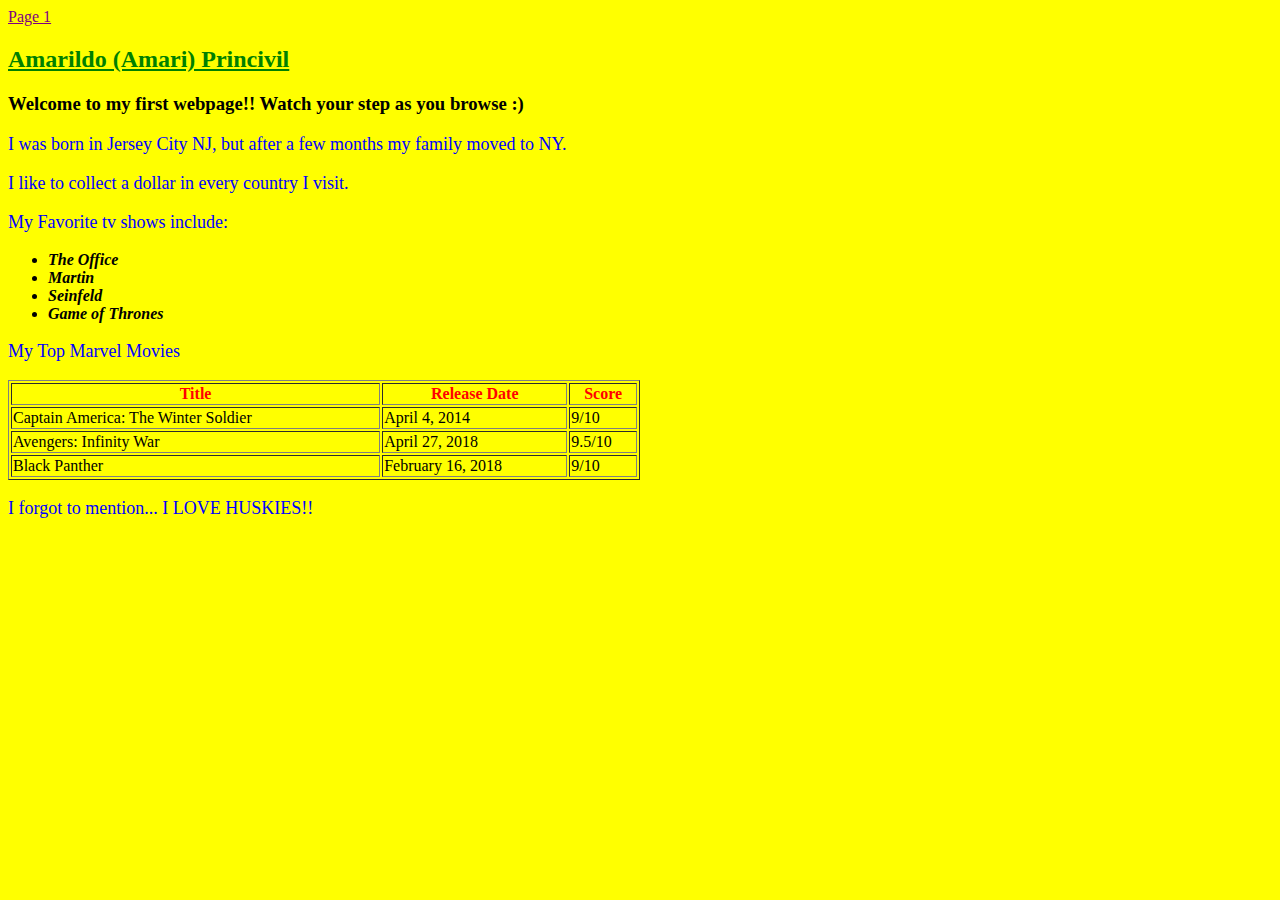
==== moreInfo.html @ 733668ec "add files" ====
<!DOCTYPE html>
<html lang="en">
  <head>
    <meta charset="UTF-8" />
    <meta http-equiv="X-UA-Compatible" content="IE=edge" />
    <meta name="viewport" content="width=device-width, initial-scale=1.0" />
    <title>Bonus Info</title>
    <style>
      h2 {
        color: green;
        text-decoration: underline;
      }
      p {
        color: blue;
        font-size: 18px;
      }

      li {
        font-weight: bold;
        font-style: italic;
      }

      body {
        background-color: yellow;
      }

      a {
        color: purple;
      }
      th {
        color: red;
      }
    </style>
  </head>
  <body>
    <nav>
      <a href="index.html">Page 1</a>
    </nav>
    <h2>Amarildo (Amari) Princivil</h2>
    <h3>Welcome to my first webpage!! Watch your step as you browse :)</h3>
    <p>
      I was born in Jersey City NJ, but after a few months my family moved to
      NY.
    </p>
    <p>I like to collect a dollar in every country I visit.</p>
    <p></p>
    <p>My Favorite tv shows include:</p>
    <ul>
      <li>The Office</li>
      <li>Martin</li>
      <li>Seinfeld</li>
      <li>Game of Thrones</li>
    </ul>
    <p>My Top Marvel Movies</p>
    <table width="50%" border="solid">
      <tr>
        <th>Title</th>
        <th>Release Date</th>
        <th>Score</th>
      </tr>
      <tr>
        <td>Captain America: The Winter Soldier</td>
        <td>April 4, 2014</td>
        <td>9/10</td>
      </tr>
      <tr>
        <td>Avengers: Infinity War</td>
        <td>April 27, 2018</td>
        <td>9.5/10</td>
      </tr>
      <tr>
        <td>Black Panther</td>
        <td>February 16, 2018</td>
        <td>9/10</td>
      </tr>
    </table>
    <p>I forgot to mention... I LOVE HUSKIES!!</p>
    <iframe
      width="560"
      height="315"
      src="https://www.youtube.com/embed/eW36LU8gdIU"
      title="YouTube video player"
      frameborder="0"
      allow="accelerometer; autoplay; clipboard-write; encrypted-media; gyroscope; picture-in-picture"
      allowfullscreen
    ></iframe>
  </body>
</html>
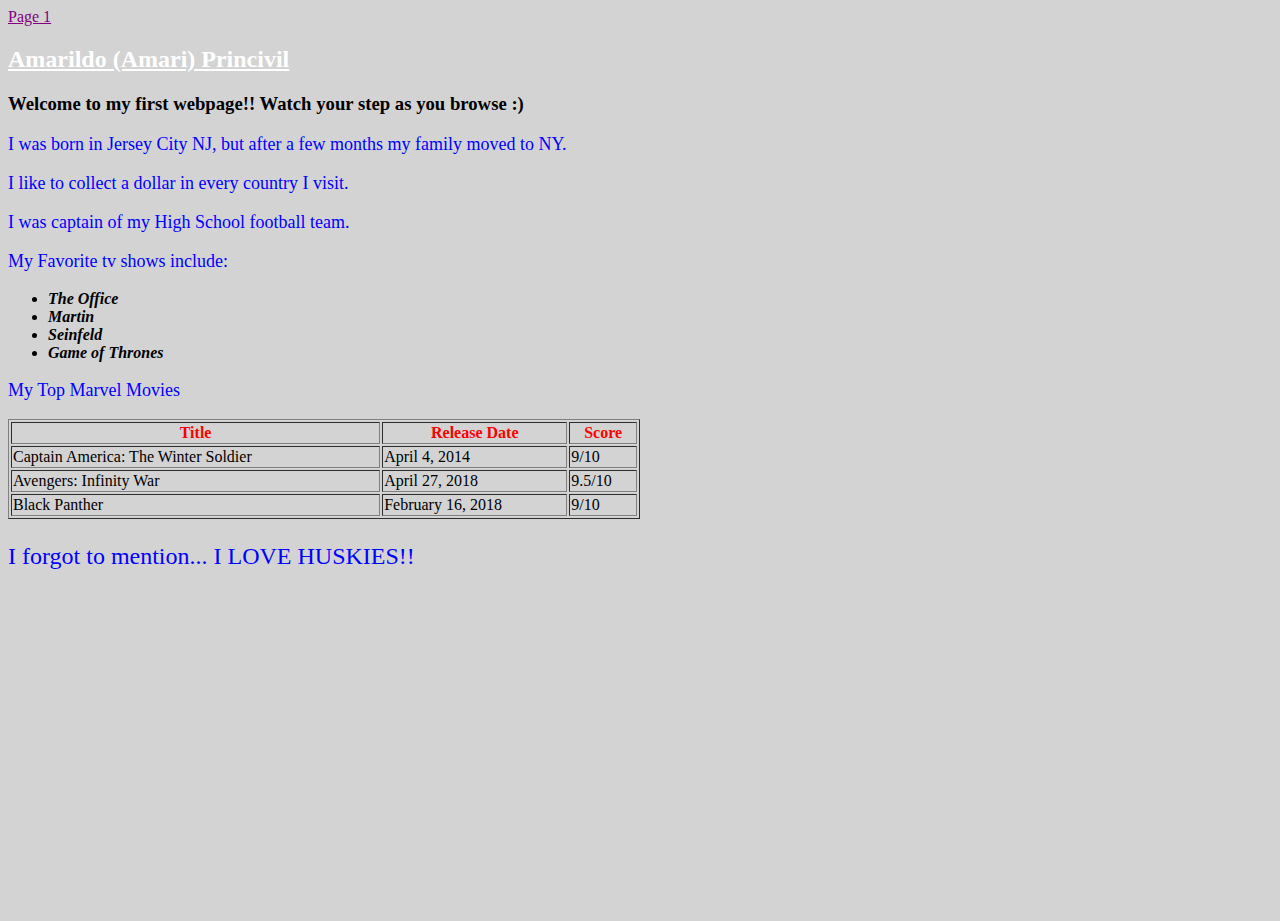
==== commit a987d418: "changed styles for both html files" ====
--- a/moreInfo.html
+++ b/moreInfo.html
@@ -7,7 +7,7 @@
     <title>Bonus Info</title>
     <style>
       h2 {
-        color: green;
+        color: white;
         text-decoration: underline;
       }
       p {
@@ -21,7 +21,7 @@
       }
 
       body {
-        background-color: yellow;
+        background-color: lightgray;
       }
 
       a {
@@ -29,6 +29,9 @@
       }
       th {
         color: red;
+      }
+      .huskies {
+        font-size: 24px;
       }
     </style>
   </head>
@@ -43,7 +46,7 @@
       NY.
     </p>
     <p>I like to collect a dollar in every country I visit.</p>
-    <p></p>
+    <p>I was captain of my High School football team.</p>
     <p>My Favorite tv shows include:</p>
     <ul>
       <li>The Office</li>
@@ -74,7 +77,7 @@
         <td>9/10</td>
       </tr>
     </table>
-    <p>I forgot to mention... I LOVE HUSKIES!!</p>
+    <p class="huskies">I forgot to mention... I LOVE HUSKIES!!</p>
     <iframe
       width="560"
       height="315"
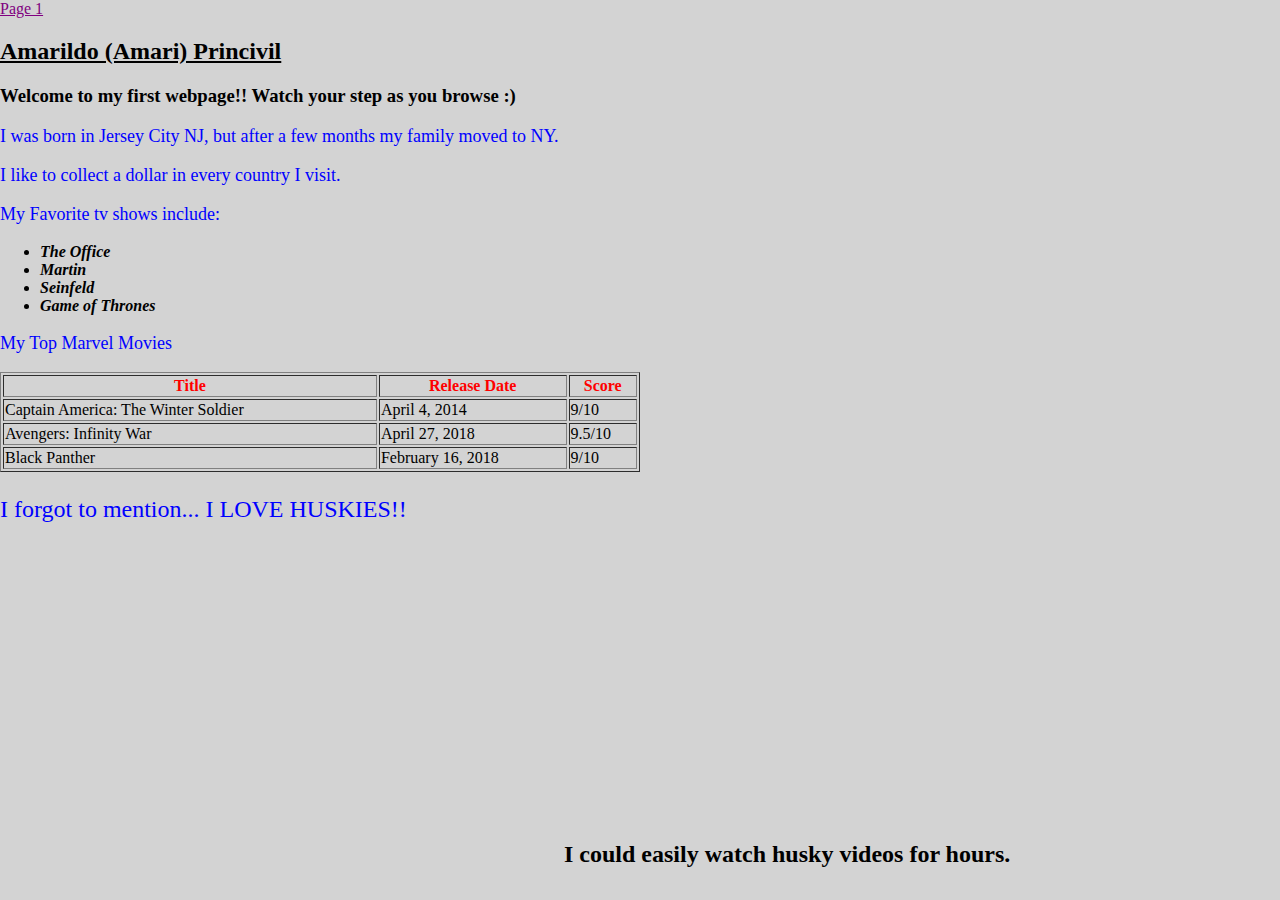
==== commit 64d94e83: "edit all files" ====
--- a/moreInfo.html
+++ b/moreInfo.html
@@ -1,39 +1,11 @@
 <!DOCTYPE html>
 <html lang="en">
   <head>
+    <link rel="stylesheet" href="styles.css" />
     <meta charset="UTF-8" />
     <meta http-equiv="X-UA-Compatible" content="IE=edge" />
     <meta name="viewport" content="width=device-width, initial-scale=1.0" />
     <title>Bonus Info</title>
-    <style>
-      h2 {
-        color: white;
-        text-decoration: underline;
-      }
-      p {
-        color: blue;
-        font-size: 18px;
-      }
-
-      li {
-        font-weight: bold;
-        font-style: italic;
-      }
-
-      body {
-        background-color: lightgray;
-      }
-
-      a {
-        color: purple;
-      }
-      th {
-        color: red;
-      }
-      .huskies {
-        font-size: 24px;
-      }
-    </style>
   </head>
   <body>
     <nav>
@@ -46,7 +18,6 @@
       NY.
     </p>
     <p>I like to collect a dollar in every country I visit.</p>
-    <p>I was captain of my High School football team.</p>
     <p>My Favorite tv shows include:</p>
     <ul>
       <li>The Office</li>
@@ -77,15 +48,18 @@
         <td>9/10</td>
       </tr>
     </table>
-    <p class="huskies">I forgot to mention... I LOVE HUSKIES!!</p>
-    <iframe
-      width="560"
-      height="315"
-      src="https://www.youtube.com/embed/eW36LU8gdIU"
-      title="YouTube video player"
-      frameborder="0"
-      allow="accelerometer; autoplay; clipboard-write; encrypted-media; gyroscope; picture-in-picture"
-      allowfullscreen
-    ></iframe>
+    <section>
+      <p class="huskies">I forgot to mention... I LOVE HUSKIES!!</p>
+      <iframe
+        width="560"
+        height="315"
+        src="https://www.youtube.com/embed/eW36LU8gdIU"
+        title="YouTube video player"
+        frameborder="0"
+        allow="accelerometer; autoplay; clipboard-write; encrypted-media; gyroscope; picture-in-picture"
+        allowfullscreen
+      ></iframe>
+      <h2 class="inline-h2">I could easily watch husky videos for hours.</h2>
+    </section>
   </body>
 </html>
--- a/styles.css
+++ b/styles.css
@@ -0,0 +1,102 @@
+h2 {
+  text-decoration: underline;
+}
+p {
+  font-size: 18px;
+}
+
+body {
+  margin: 0;
+  padding: 0;
+  border: 0;
+  background-color: lightgray;
+}
+
+a {
+  color: purple;
+}
+
+p {
+  color: blue;
+  font-size: 18px;
+}
+
+li {
+  font-weight: bold;
+  font-style: italic;
+}
+
+a {
+  color: purple;
+}
+th {
+  color: red;
+}
+.huskies {
+  font-size: 24px;
+}
+
+section {
+  position: relative;
+  margin-bottom: 0;
+}
+
+#green {
+  background-color: green;
+  height: 100px;
+  width: 400px;
+}
+#black {
+  position: relative;
+  bottom: 80px;
+  background-color: black;
+  height: 100px;
+  width: 400px;
+}
+#white {
+  position: relative;
+  bottom: 50px;
+  background-color: white;
+  width: 400px;
+  height: 100px;
+  color: blue;
+}
+
+#yellow {
+  text-align: center;
+  position: absolute;
+  background-color: yellow;
+  width: 100px;
+  height: 100px;
+  top: 260px;
+  left: 120px;
+  border-radius: 30%;
+}
+
+#yellow p {
+  color: purple;
+}
+
+#red {
+  bottom: 300px;
+  position: relative;
+  left: 50px;
+  margin-top: 30px;
+  width: 400px;
+  height: 100px;
+  background-color: red;
+}
+#green p {
+  color: yellow;
+}
+#red p {
+  color: white;
+}
+#white p {
+  color: red;
+}
+
+.inline-h2 {
+  text-decoration: none;
+  display: inline;
+}
